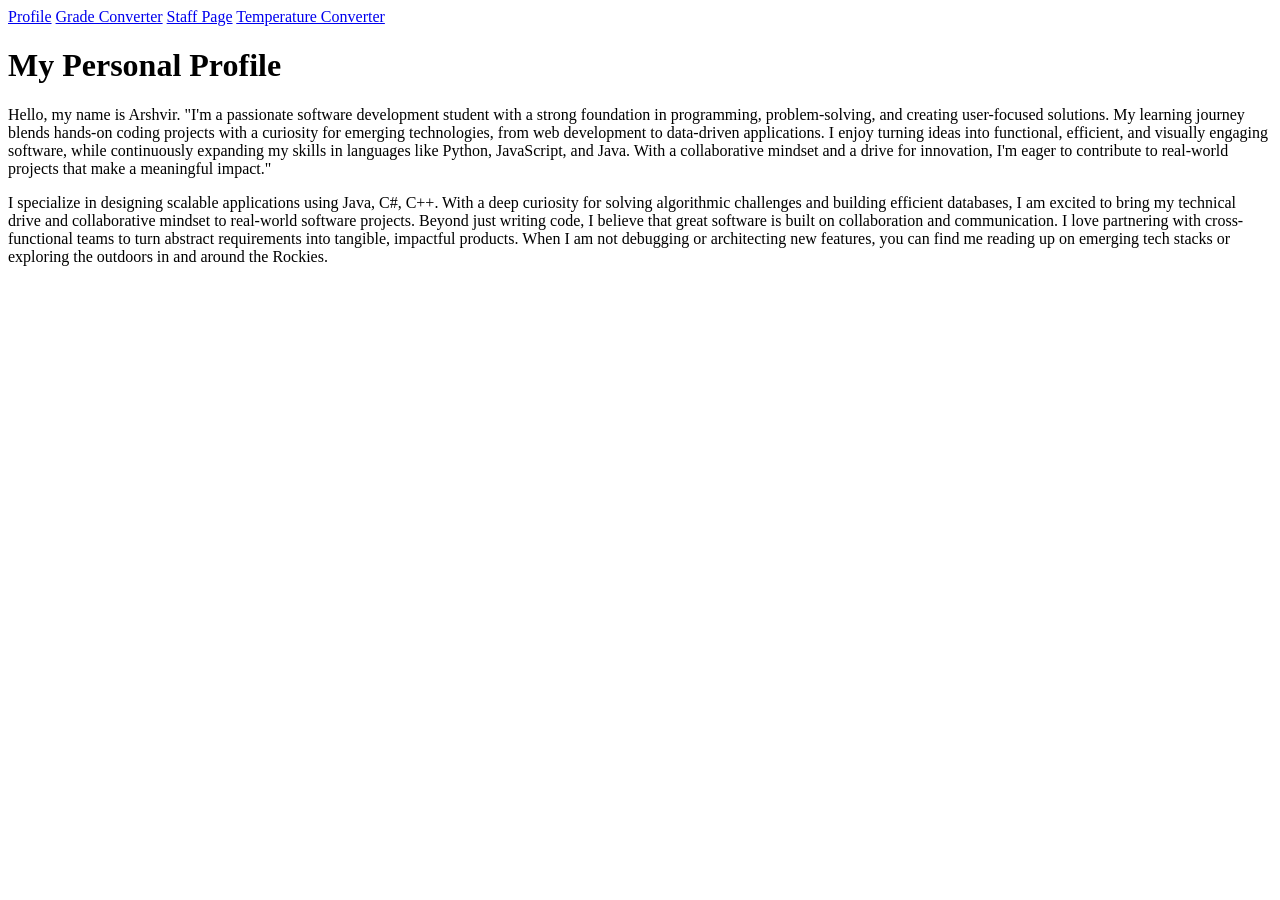
==== index.html @ cafd99d7 "Add files via upload" ====
<!DOCTYPE html>
<html>

<head>
    <title>Profile Page</title>
    <link rel="stylesheet" href="../css/style.css">
</head>

<body>

    <header>
        <nav>
            <a href="index.html">Profile</a>
            <a href="grade.html">Grade Converter</a>
            <a href="staff.html">Staff Page</a>
            <a href="temp.html">Temperature Converter</a>
        </nav>
    </header>

    <div class="container">

        <h1>My Personal Profile</h1>

        <div class="paragraph">

            <p>
                Hello, my name is Arshvir. "I'm a passionate software development student with a strong foundation in
                programming,
                problem-solving, and creating user-focused solutions. My learning journey blends hands-on coding
                projects with a curiosity
                for emerging technologies, from web development to data-driven applications. I enjoy turning ideas into
                functional, efficient, and visually engaging software, while continuously expanding my skills in
                languages like Python, JavaScript, and Java. With a collaborative mindset and a drive for innovation,
                I'm eager to contribute to real-world projects that make a meaningful impact."
            <p>
                I specialize in designing scalable applications using Java, C#, C++.
                With a deep curiosity for solving algorithmic challenges and building efficient databases,
                I am excited to bring my technical drive and collaborative mindset to real-world software projects.
                Beyond just writing code, I believe that great software is built on collaboration and communication. I
                love partnering with cross-functional teams to turn abstract requirements into tangible, impactful
                products. When I am not debugging or architecting new features, you can find me reading up on emerging
                tech stacks or exploring the outdoors in and around the Rockies.
            </p>

            <div id="imageContainer"></div>

        </div>

    </div>

    <footer id="footer"></footer>

    <script src="../js/profile.js"></script>

</body>

</html>
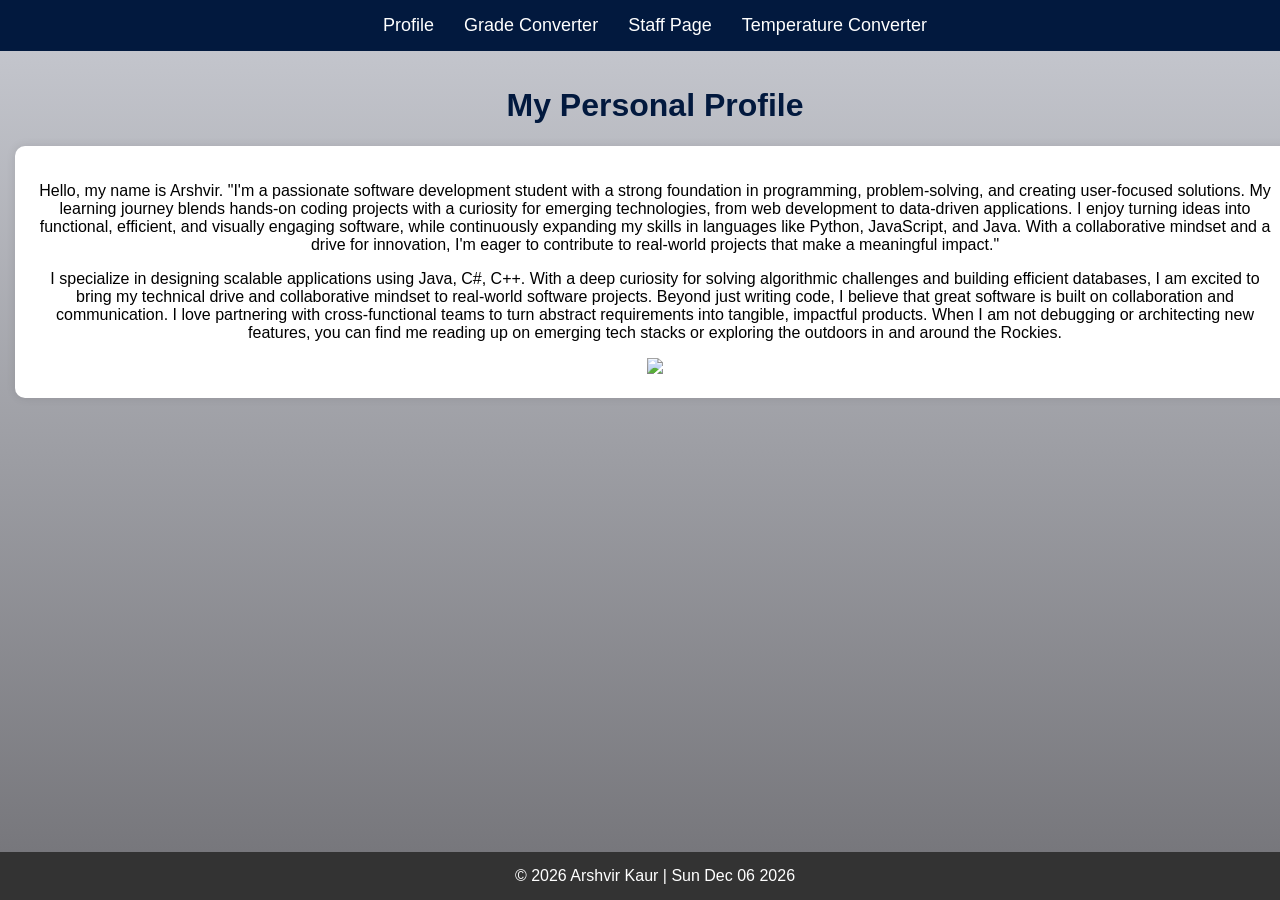
==== commit bdb3ca38: "Update index.html" ====
--- a/index.html
+++ b/index.html
@@ -3,7 +3,7 @@
 
 <head>
     <title>Profile Page</title>
-    <link rel="stylesheet" href="../css/style.css">
+    <link rel="stylesheet" href="style.css">
 </head>
 
 <body>
@@ -50,8 +50,8 @@
 
     <footer id="footer"></footer>
 
-    <script src="../js/profile.js"></script>
+    <script src="profile.js"></script>
 
 </body>
 
-</html>+</html>
--- a/style.css
+++ b/style.css
@@ -0,0 +1,101 @@
+body {
+    margin: 0;
+    font-family: Arial, sans-serif;
+    background-color: #f4f4f4;
+
+    display: flex;
+    flex-direction: column;
+    min-height: 100vh;
+
+}
+
+header {
+    background-color: #02193e;
+    color: white;
+    padding: 15px;
+    width: 100%;
+}
+
+nav {
+    display: flex;
+    justify-content: center;
+    gap: 30px;
+}
+
+nav a {
+    color: white;
+    text-decoration: none;
+    font-size: 18px;
+}
+
+nav a:hover {
+    color: yellow;
+}
+
+.container {
+    width: 100%;
+    margin: auto;
+    padding: 15px;
+    text-align: center;
+    background-image: linear-gradient(rgb(195, 197, 204), rgb(119, 119, 124));
+    flex: 1;
+}
+
+h1 {
+    text-align: center;
+    color: #02193e;
+}
+
+.paragraph {
+    background: white;
+    padding: 20px;
+    margin-top: 20px;
+    border-radius: 10px;
+    box-shadow: 0px 0px 10px rgba(0, 0, 0, 0.1);
+}
+
+button {
+    padding: 10px 15px;
+    background: #333;
+    color: white;
+    border: none;
+    cursor: pointer;
+    margin-top: 10px;
+}
+
+button:hover {
+    background: #555;
+}
+
+input,
+select {
+    padding: 10px;
+    width: 250px;
+    margin-top: 10px;
+}
+
+table {
+    width: 100%;
+    border-collapse: collapse;
+    margin-top: 20px;
+}
+
+table,
+th,
+td {
+    border: 1px solid #02193e;
+}
+
+th,
+td {
+    padding: 12px;
+    text-align: center;
+}
+
+footer {
+    background: #333;
+    color: white;
+    text-align: center;
+    padding: 15px;
+    width: 100%;
+}
